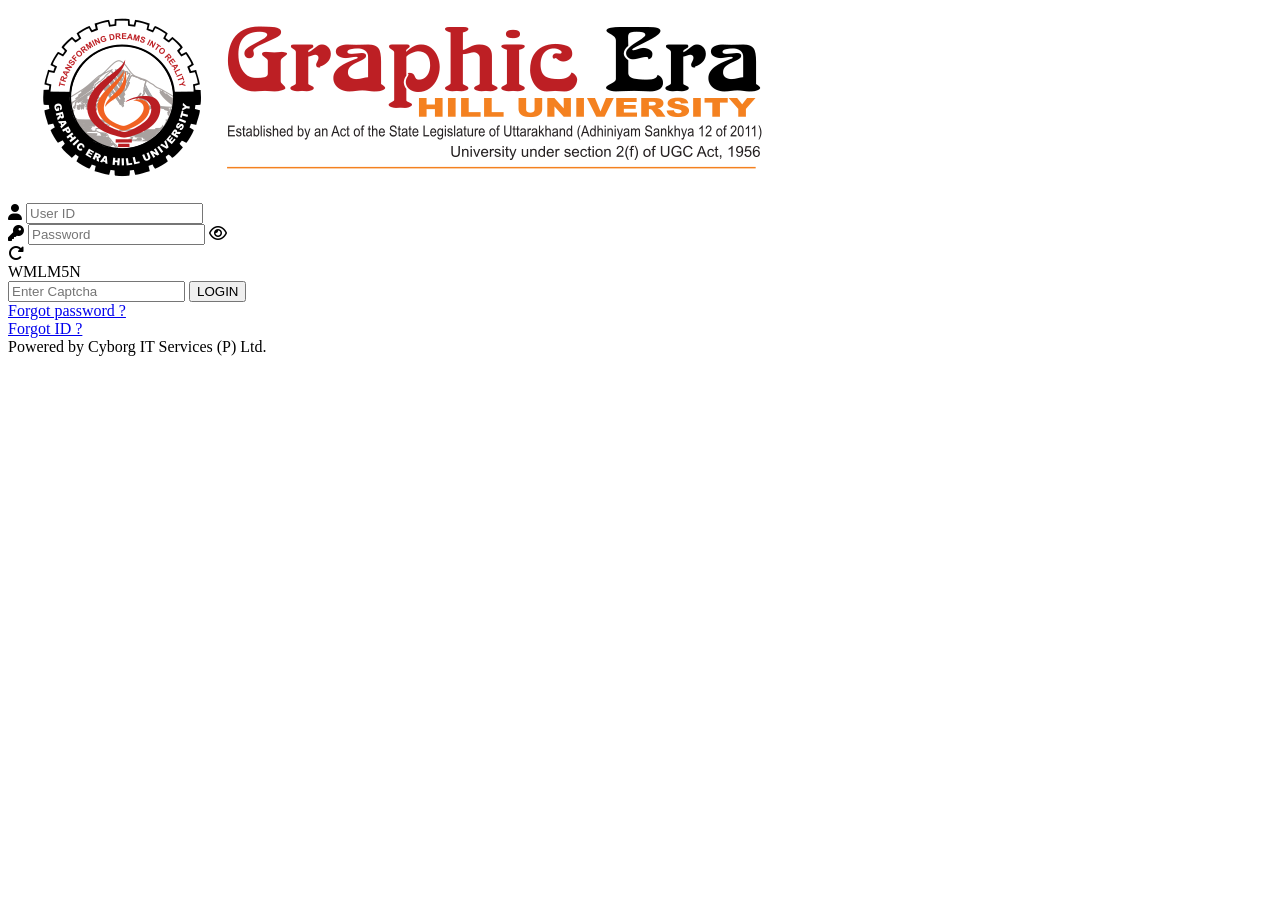
==== index.html @ 1609ca41 "Update index.html" ====
<!DOCTYPE html>
<html lang="en">
<head>
    <meta charset="UTF-8">
    <meta name="viewport" content="width=device-width, initial-scale=1.0">
    <title>Graphic Era Hill University - Login</title>
    <link rel="stylesheet" href="style.css">
    <link rel="stylesheet" href="https://cdnjs.cloudflare.com/ajax/libs/font-awesome/6.7.2/css/all.min.css">
</head>
<body>

    <div class="login-container">

        <!-- Logo -->
        <div class="logo-section">
            <img src="gehu-logo.png" alt="Graphic Era Hill University">
        </div>

        <!-- Form -->
        <div class="form-section">

            <!-- Username -->
            <div class="input-group">
                <span class="input-icon"><i class="fa-solid fa-user"></i></span>
                <input type="text" id="userId" placeholder="User ID">
            </div>

            <!-- Password -->
            <div class="input-group password-group">
                <span class="input-icon"><i class="fa-solid fa-key"></i></span>
                <input type="password" id="password" placeholder="Password">
                <span class="toggle-eye" onclick="togglePassword()">
                    <i class="fa-regular fa-eye" id="eyeIcon"></i>
                </span>
            </div>

            <!-- Captcha -->
            <div class="captcha-row">
                <div class="captcha-refresh" onclick="generateCaptcha()" title="Refresh Captcha">
                    <i class="fa-solid fa-rotate-right"></i>
                </div>
                <div class="captcha-image" id="captchaText">WMLM5N</div>
            </div>
            <input type="text" class="captcha-input" id="captchaInput" placeholder="Enter Captcha">

            <!-- Login -->
            <button type="button" class="login-btn" onclick="handleLogin()">LOGIN</button>

            <!-- Links -->
            <div class="links">
                <a href="#">Forgot password ?</a><br>
                <a href="#">Forgot ID ?</a>
            </div>

            <!-- Footer -->
            <div class="footer-credit">Powered by Cyborg IT Services (P) Ltd.</div>

        </div>
    </div>

    <script src="script.js"></script>
</body>
</html>
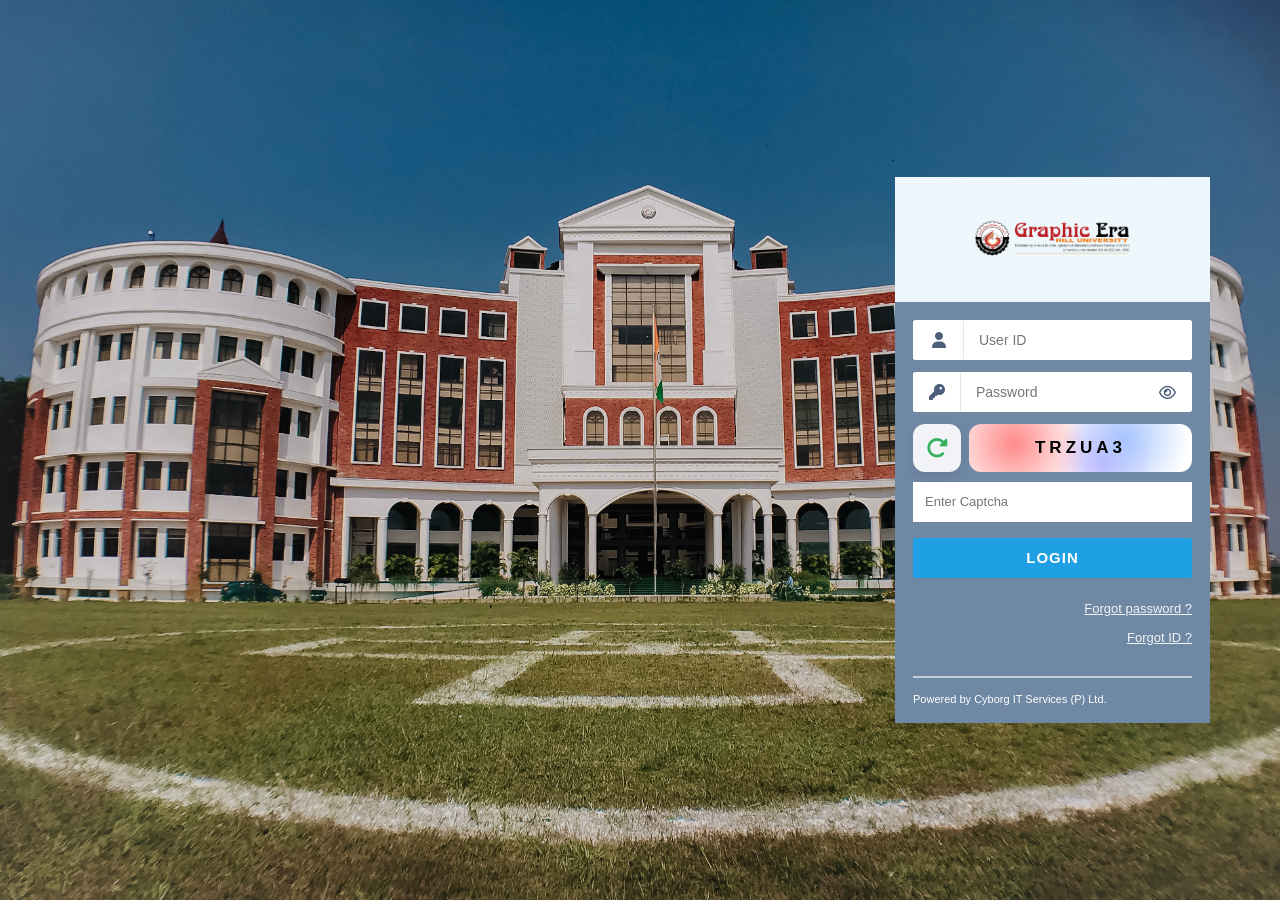
==== commit 71e1398c: "Update index.html" ====
--- a/index.html
+++ b/index.html
@@ -6,6 +6,7 @@
     <title>Graphic Era Hill University - Login</title>
     <link rel="stylesheet" href="style.css">
     <link rel="stylesheet" href="https://cdnjs.cloudflare.com/ajax/libs/font-awesome/6.7.2/css/all.min.css">
+    <script src="script.js"></script>
 </head>
 <body>
 
@@ -58,6 +59,6 @@
         </div>
     </div>
 
-    <script src="script.js"></script>
+
 </body>
 </html>
--- a/style.css
+++ b/style.css
@@ -0,0 +1,269 @@
+/* ==========================
+   GLOBAL
+========================== */
+
+*{
+    margin:0;
+    padding:0;
+    box-sizing:border-box;
+    font-family:"Segoe UI",Tahoma,Geneva,Verdana,sans-serif;
+}
+
+body{
+    width:100%;
+    height:100vh;
+    overflow:hidden;
+
+    background-image:url("gehuHome.jpg");
+    background-size:cover;
+    background-position:center;
+    background-repeat:no-repeat;
+
+    display:flex;
+    justify-content:flex-end;
+    align-items:center;
+
+    padding-right:70px;
+    position:relative;
+}
+
+body::before{
+    content:"";
+    position:absolute;
+    inset:0;
+    background:rgba(0,0,0,0.08);
+    pointer-events:none;
+    z-index:0;
+}
+
+/* ==========================
+   LOGIN CARD
+========================== */
+.login-container{
+    width:315px;
+    border-radius:2px;
+    background:transparent;
+    box-shadow:none;
+    position:relative;
+    z-index:1;
+}
+
+/* ==========================
+   LOGO
+========================== */
+.logo-section{
+    height:125px;
+    background:#eef7fb;
+    padding:0;
+    display:flex;
+    justify-content:center;
+    align-items:center;
+}
+.logo-section img{
+    width:170px;
+}
+
+/* ==========================
+   FORM
+========================== */
+
+.form-section{
+    background:#6f88a4;
+    padding:18px;
+}
+
+/* ==========================
+   INPUTS
+========================== */
+
+.input-group{
+    height:40px;
+    background:#fff;
+    border:1px solid #ffffff;
+    border-radius:2px;
+    margin-bottom:12px;
+    display:flex;
+    align-items:center;
+    position:relative;
+}
+
+.input-icon{
+    width:50px;
+    color:#4d5f7a;
+    display:flex;
+    justify-content:center;
+    align-items:center;
+    font-size:16px;
+    border-right:1px solid #e6e6e6;
+    height:100%;
+}
+
+.input-group input{
+    flex:1;
+    height:100%;
+    background:transparent;
+    border:none;
+    outline:none;
+    padding:0 15px;
+    font-size:14px;
+    color:#333;
+}
+
+.password-group input{
+    padding-right:40px;
+}
+
+.toggle-eye{
+    position:absolute;
+    right:15px;
+    top:50%;
+    transform:translateY(-50%);
+    color:#4d5f7a;
+    cursor:pointer;
+    font-size:15px;
+}
+
+/* ==========================
+   CAPTCHA
+========================== */
+
+.captcha-row{
+    display:flex;
+    margin-bottom:10px;
+}
+
+.captcha-refresh{
+    width:48px;
+    height:48px;
+    border-radius:12px;
+    background:rgba(255,255,255,.9);
+    margin-right:8px;
+    font-size:22px;
+    color:#34b15f;
+    box-shadow:0 5px 12px rgba(0,0,0,.08);
+    display:flex;
+    align-items:center;
+    justify-content:center;
+    cursor:pointer;
+}
+
+.captcha-image{
+    flex:1;
+    height:48px;
+    border-radius:12px;
+    background:
+        radial-gradient(circle at 20% 40%,#ff8a8a,transparent 40%),
+        radial-gradient(circle at 70% 30%,#a7c5ff,transparent 40%),
+        radial-gradient(circle at 60% 80%,#cab3ff,transparent 35%),
+        #ffffff;
+    font-size:17px;
+    font-weight:700;
+    letter-spacing:4px;
+    display:flex;
+    align-items:center;
+    justify-content:center;
+    user-select:none;
+}
+
+.captcha-input{
+    width:100%;
+    height:40px;
+    border:none;
+    outline:none;
+    padding:0 12px;
+    margin-bottom:16px;
+    font-size:13px;
+}
+
+/* ==========================
+   BUTTON
+========================== */
+
+.login-btn{
+    display:block;
+    width:100%;
+    height:40px;
+    margin-bottom:16px;
+    border:none;
+    border-radius:2px;
+    background:#1fa0e4;
+    color:#fff;
+    font-size:15px;
+    font-weight:700;
+    letter-spacing:1px;
+    cursor:pointer;
+    box-shadow:none;
+    transition:.3s;
+}
+.login-btn:hover{
+    background:#188fcb;
+    transform:translateY(-2px);
+    box-shadow:0 10px 25px rgba(20,136,204,.35);
+}
+.login-btn:active{
+    transform:translateY(0);
+}
+
+/* ==========================
+   LINKS
+========================== */
+
+.links{
+    margin-top:15px;
+    text-align:right;
+    line-height:1.8;
+}
+
+.links a{
+    color:white;
+    opacity:.9;
+    transition:.3s;
+    font-size:13px;
+    text-decoration:underline;
+}
+
+.links a:hover{
+    opacity:1;
+}
+
+/* ==========================
+   FOOTER
+========================== */
+
+.footer-credit{
+    margin-top:25px;
+    padding-top:15px;
+    border-top:2px solid rgba(255,255,255,.6);
+    color:#fff;
+    font-size:11px;
+}
+
+/* ==========================
+   RESPONSIVE
+========================== */
+
+@media(max-width:768px){
+
+body{
+    justify-content:center;
+    padding:20px;
+}
+
+.login-container{
+    width:100%;
+    max-width:360px;
+}
+
+body::before{
+    content:"";
+    position:absolute;
+    inset:0;
+    background:linear-gradient(
+        to right,
+        rgba(0,40,80,.25),
+        rgba(0,0,0,.15)
+    );
+    pointer-events:none;
+    z-index:0;
+}
+}
